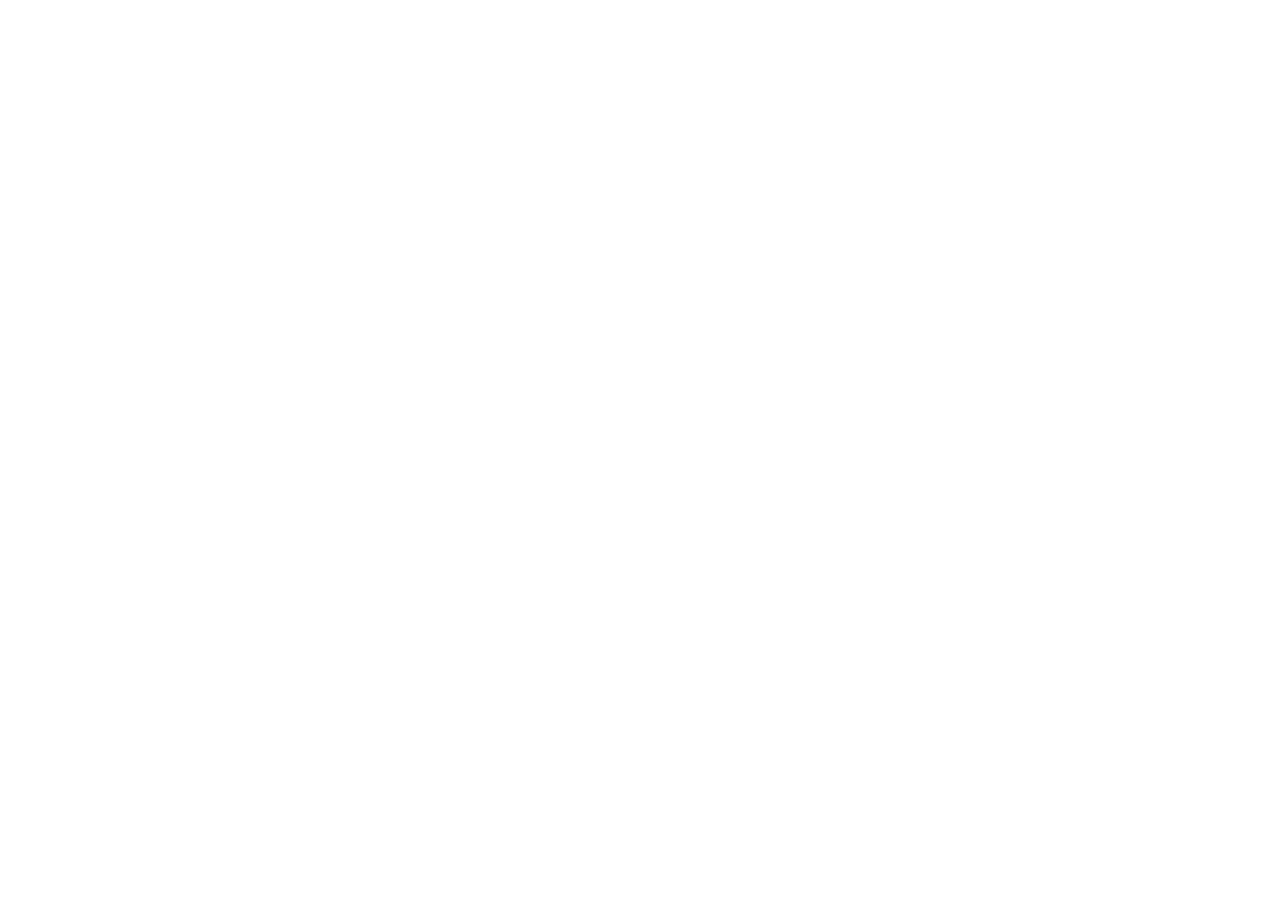
==== module_3/index.html @ 04648b97 "example" ====
<!doctype html>
<html lang="en">
  <head>
    <meta charset="utf-8">
    <meta http-equiv="X-UA-Compatible" content="IE=edge">
    <meta name="viewport" content="width=device-width, initial-scale=1">
    <title>David Chu's China Bistro</title>
    <link rel="stylesheet" href="css/bootstrap.min.css">
    <link rel="stylesheet" href="css/styles.css">
    <link href='https://fonts.googleapis.com/css?family=Oxygen:400,300,700' rel='stylesheet' type='text/css'>
  </head>
<body>


  <!-- jQuery (Bootstrap JS plugins depend on it) -->
  <script src="js/jquery-2.1.4.min.js"></script>
  <script src="js/bootstrap.min.js"></script>
  <script src="js/script.js"></script>
</body>
</html>
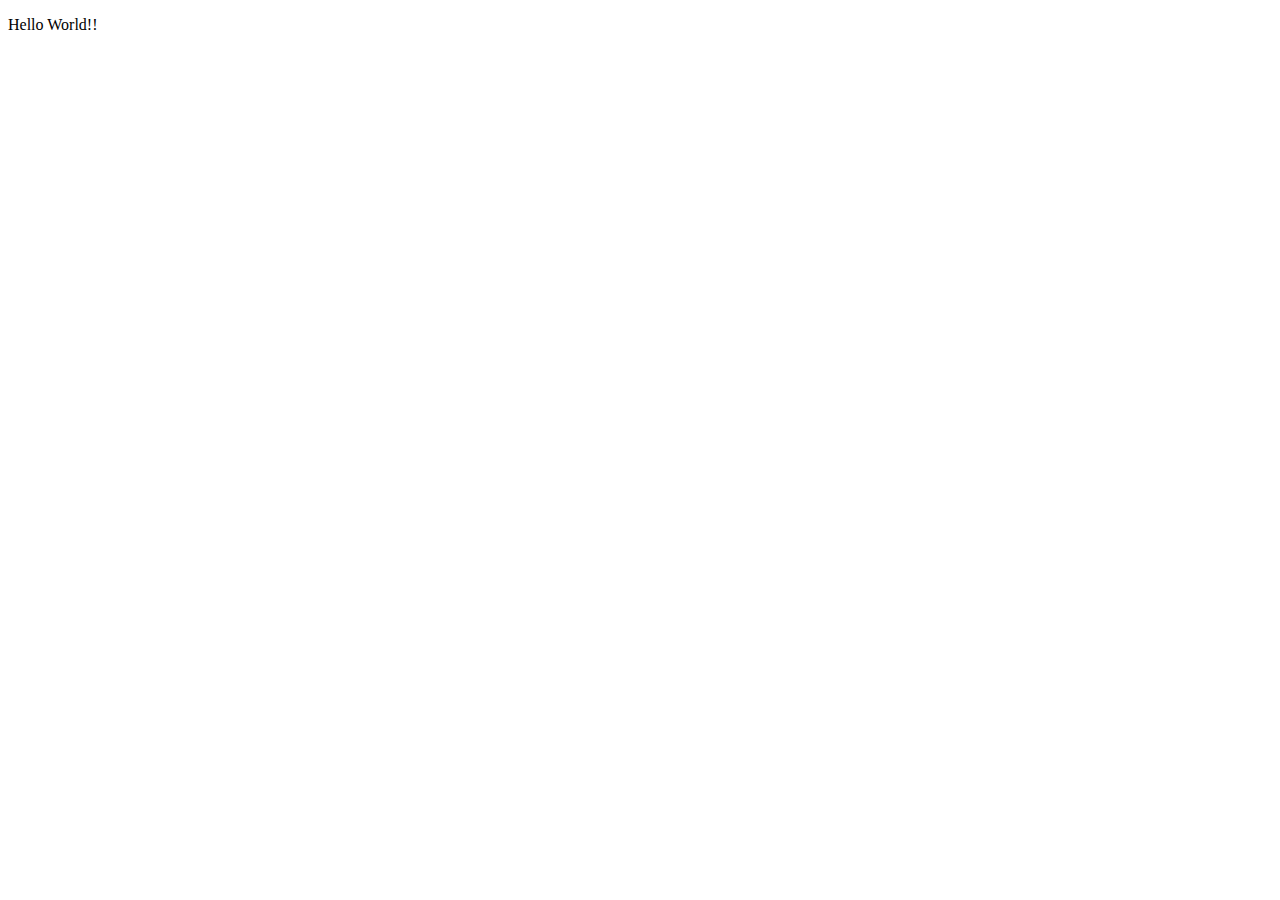
==== commit 6a5d888f: "changes" ====
--- a/module_3/index.html
+++ b/module_3/index.html
@@ -8,9 +8,11 @@
     <link rel="stylesheet" href="css/bootstrap.min.css">
     <link rel="stylesheet" href="css/styles.css">
     <link href='https://fonts.googleapis.com/css?family=Oxygen:400,300,700' rel='stylesheet' type='text/css'>
+    <link rel="preconnect" href="https://fonts.gstatic.com">
+    <link href="https://fonts.googleapis.com/css2?family=Oxygen:wght@300;400;700&display=swap" rel="stylesheet">  
   </head>
 <body>
-
+  <p> Hello World!!</p>
 
   <!-- jQuery (Bootstrap JS plugins depend on it) -->
   <script src="js/jquery-2.1.4.min.js"></script>
